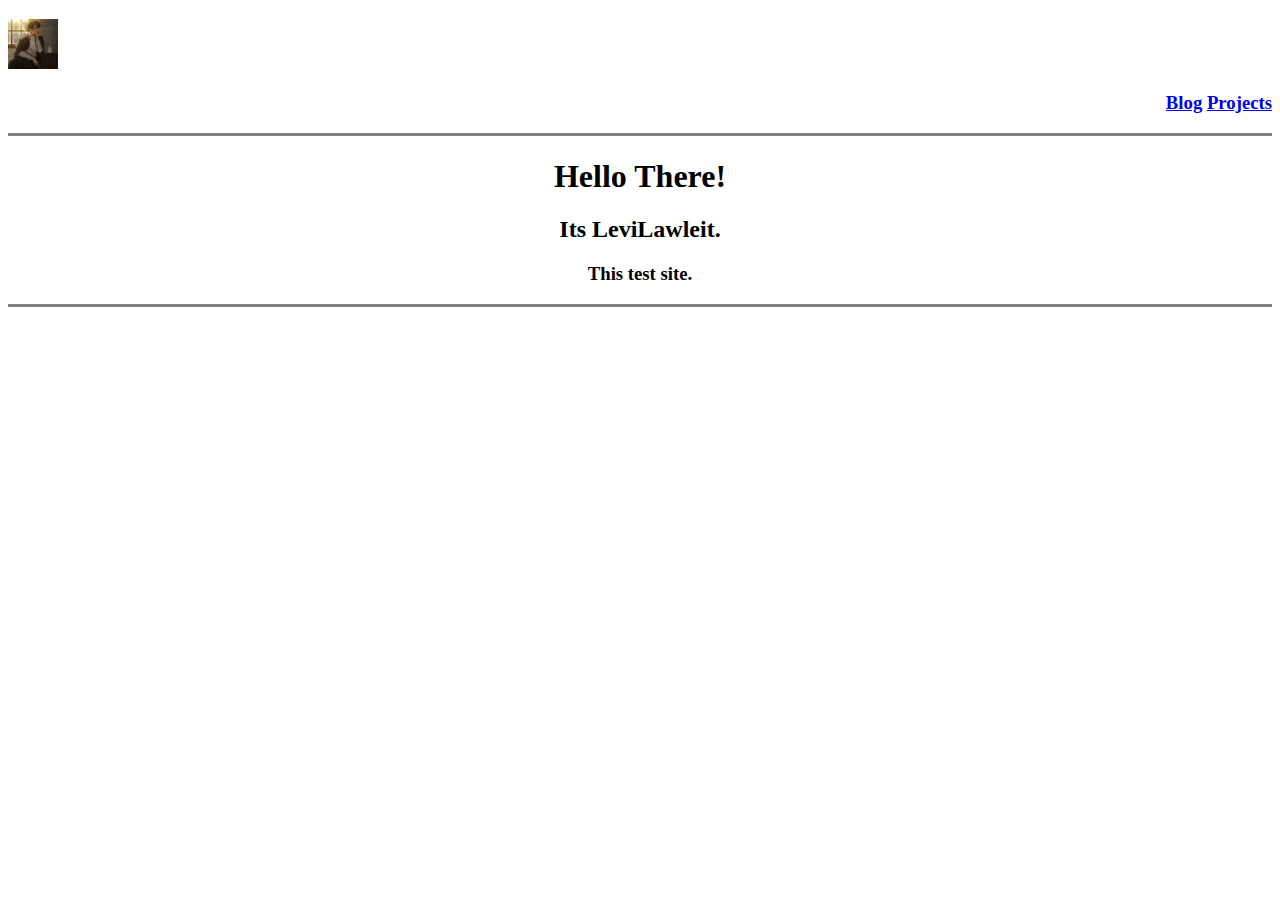
==== index.html @ cd35f176 "Added first HTML webdev files." ====
<!DOCTYPE html>
<html lang="en" dir="ltr">

<head>
  <meta charset="utf-8">
  <title>home</title>
</head>

<body>
  <h3>
    <img src="images\levi.jpg" alt="Home" width="50" height="50">
    <p style="text-align:right">
      <a href="blog.html">Blog</a>
      <a href="projects.html">Projects</a>
    </p>
  </h3>
  <hr size="3" noshade>
  <center>
    <h1>Hello There!</h1>
    <h2>Its LeviLawleit.</h2>
    <h3>This test site.</h3>
  </center>
  <hr size="3" noshade>
</body>

</html>
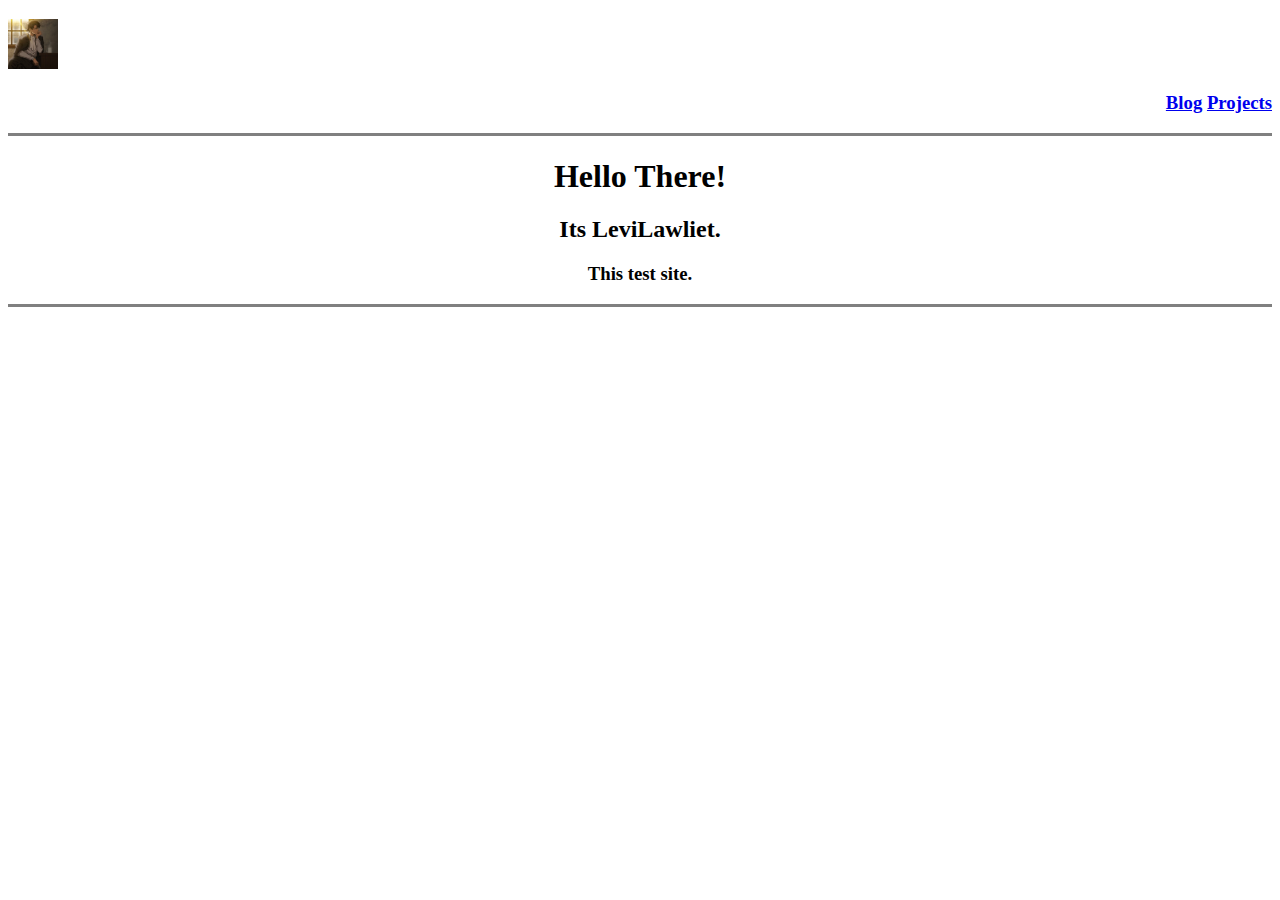
==== commit 786496d8: "Update index.html" ====
--- a/index.html
+++ b/index.html
@@ -17,7 +17,7 @@
   <hr size="3" noshade>
   <center>
     <h1>Hello There!</h1>
-    <h2>Its LeviLawleit.</h2>
+    <h2>Its LeviLawliet.</h2>
     <h3>This test site.</h3>
   </center>
   <hr size="3" noshade>
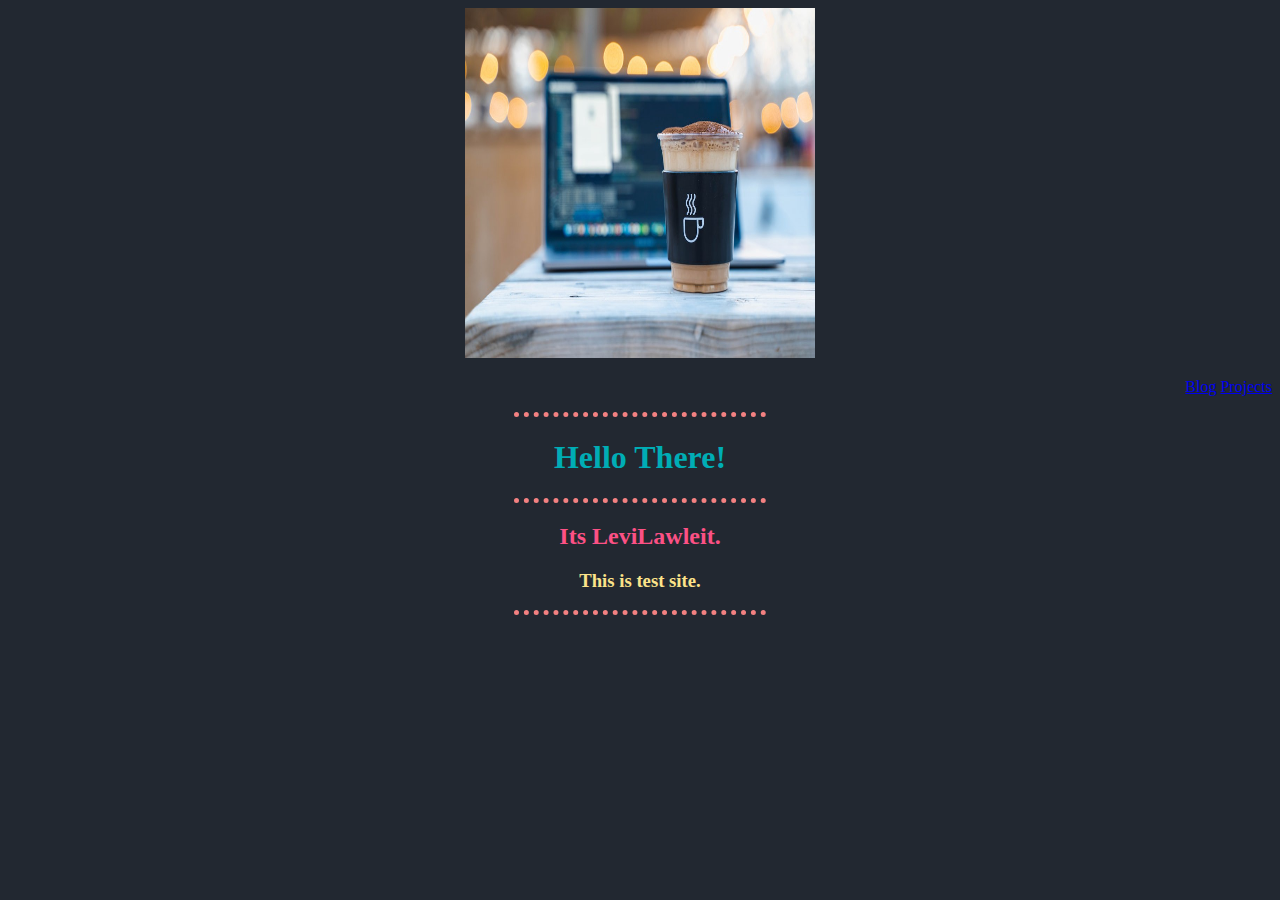
==== commit 6b29793d: "updated html to final" ====
--- a/index.html
+++ b/index.html
@@ -1,26 +1,26 @@
-<!DOCTYPE html>
-<html lang="en" dir="ltr">
-
-<head>
-  <meta charset="utf-8">
-  <title>home</title>
-</head>
-
-<body>
-  <h3>
-    <img src="images\levi.jpg" alt="Home" width="50" height="50">
-    <p style="text-align:right">
-      <a href="blog.html">Blog</a>
-      <a href="projects.html">Projects</a>
-    </p>
-  </h3>
-  <hr size="3" noshade>
-  <center>
-    <h1>Hello There!</h1>
-    <h2>Its LeviLawliet.</h2>
-    <h3>This test site.</h3>
-  </center>
-  <hr size="3" noshade>
-</body>
-
-</html>
+<!DOCTYPE html>
+<html lang="en" dir="ltr">
+
+<head>
+  <meta charset="utf-8">
+  <title>Hello!</title>
+  <link rel="stylesheet" href="CSS/style.css">
+  <link rel="icon" href="favicon.ico">
+
+</head>
+
+<body>
+  <img src="images\levi.jpg" alt="Home" width="350" height="350">
+  <p style="text-align:right">
+    <a href="blog.html">Blog</a>
+    <a href="projects.html">Projects</a>
+  </p>
+  <hr size="3">
+  <h1>Hello There!</h1>
+  <hr>
+  <h2>Its LeviLawleit.</h2>
+  <h3>This is test site.</h3>
+  <hr size="3">
+</body>
+
+</html>
--- a/CSS/style.css
+++ b/CSS/style.css
@@ -0,0 +1,26 @@
+body {
+  background-color: #222831;
+  text-align: center;
+}
+
+hr {
+  border-color: #F38181;
+  border-style: dotted none none;
+  border-width: 5px;
+  width: 20%;
+}
+
+h1 {
+  color: #00ADB5;
+}
+
+h3 {
+  color: #FCE38A;
+}
+
+h2 {
+  color: #FC5185;
+}
+img:hover {
+  background-color: gold;
+}
